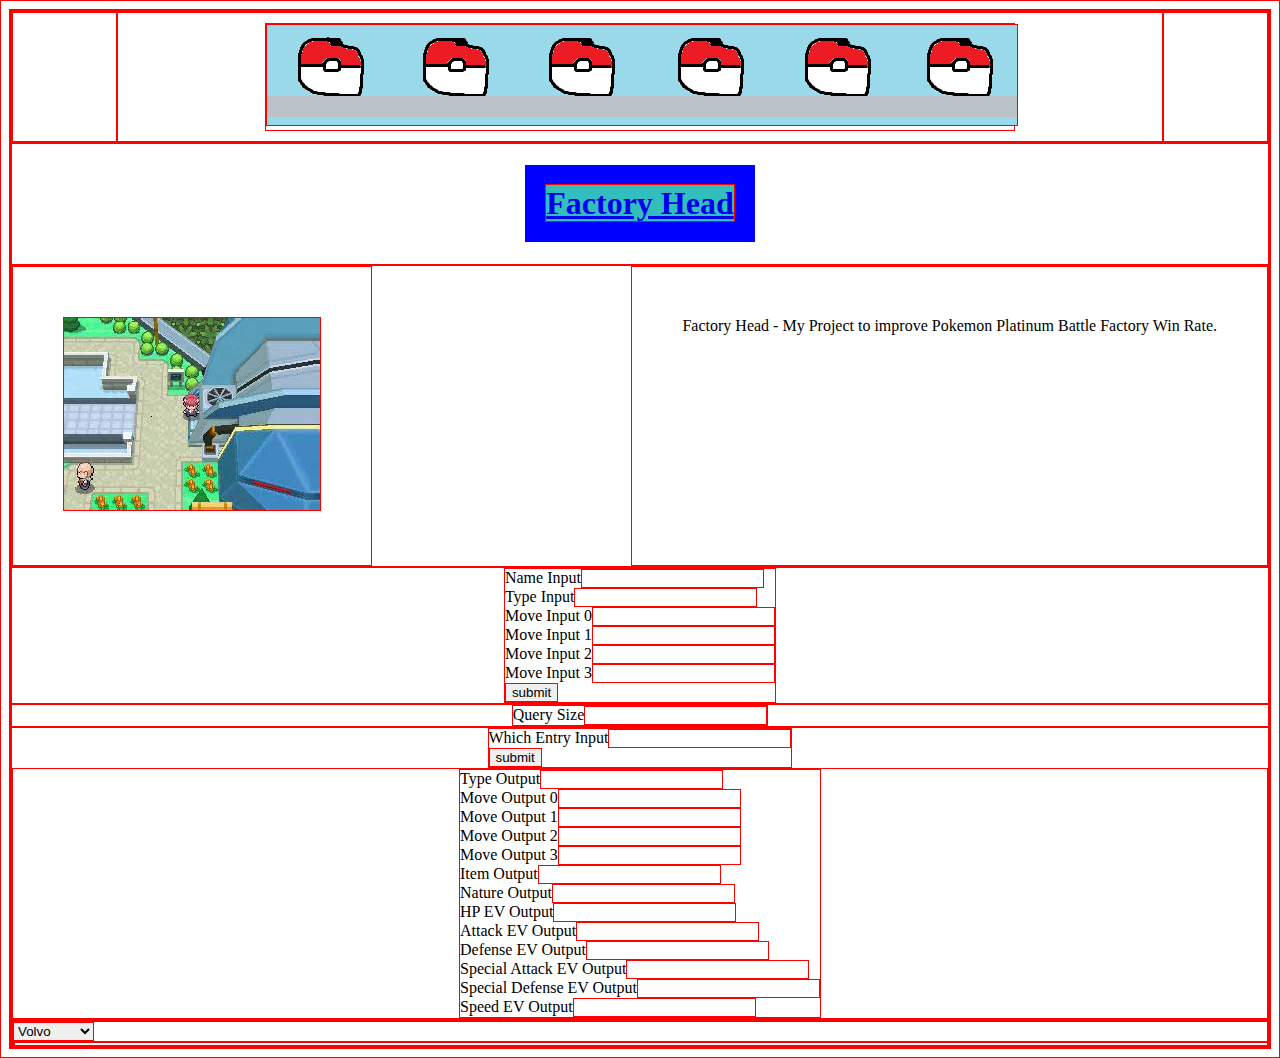
==== index.html @ 9c14b221 "Progress 02017" ====
<!DOCTYPE html>

<html>

<head>
	<meta charset="utf-8">
    <link rel="stylesheet" type="text/css" href="css/main.css">
	<script src="https://ajax.googleapis.com/ajax/libs/jquery/3.1.1/jquery.min.js"></script>
</head>

<body>
	<script src = "js/loadData.js"></script>
	<div class = "grid">
		<div class = "row">
			<div class = "col-1">
			</div>
			<div class = "col-10">
			
			<div class = "BannerArt">
				<img src= "images/CrudeBanner.png" alt="app picture">
			</div>
			
			</div>
			<div class = "col-1">
			</div>
		</div>

		<div class = "row">
			<h1 class = "Title"> <a href = "https://github.com/chulchultrain/FactoryHead"> Factory Head</a> </h1>
		</div>
		<div class = "row">
		<div class="screenshot"><img src="images/bflogo.jpeg" ></div>
		<div class = "description">
			Factory Head - My Project to improve Pokemon Platinum Battle Factory Win Rate.
		</div>
		</div>
		
		<div class = "row">
			<form id = "entryInputForm"  onsubmit = "return CalculateEntryQuery();">

			</form>
		</div>
		
		<div class = "row">
			<form id = 'querySizeForm'>
			</form>
		</div>
		
		<div class = "row">
			<form id = "whichEntryForm" onsubmit = "return GetSelectedEntry();">

			</form>
		
		<div class = "row">
			<form id = "entryOutputForm">

			</form>
		<script src = "js/formQuery.js"></script>		
		<div Id = "queryResultsRow" class = "row">
			
		</div>
		
	</div>
	
	<div class = "row">
		<select id = "selectForm">
			<option value="volvo">Volvo</option>
			<option value="saab">Saab</option>
			<option value="mercedes">Mercedes</option>
		</select>
	</div>
	
	<div id = "outputRow" class = "row">
		<output id = "nameOutput"></output>
	</div>

	
	
	<script src = "js/dynamicBuild.js"></script>
</body>

</html>
---- css/main.css ----
* {
	border: 1px solid red !important;
}

* {
	-webkit-box-sizing: border-box;
	-moz-box-sizing: border-box;
	-ms-box-sizing: border-box;
	box-sizing: border-box;
}



.grid {
	width:100%;
}

.row {
	width: 100%;
	display:flex;
	flex-wrap:wrap;
	overflow:auto;
}

.Title {
	background-color: #33BEBE;
	color: white;
	border: 20px solid blue !important;
	margin-left: auto;
	margin-right: auto;
	
}


@media only screen and (max-width: 600px) {
	.row{
		background-color:blue;
	}
	.screenshot {
		display:none;
	}
}


.app, .col-1, .col-2, .col-3, .col-4, .col-5, .col-6, .col-7, .col-8, .col-9, .col-10, .col-11, .col-12 {
	padding: 10px;
}

.screenshot{
	padding: 50px;
}

.description {
	padding: 50px;
	margin-left:auto;
	margin-right:0;
}


.col-1 {
	width: 8.33%;
}

.col-2 {
	width: 16.66%;	
}

.col-3 {
	width: 25%;
}

.col-4 {
	width: 33.33%;	
}

.col-5 {
	width: 41.66%;
}

.col-6 {
	width: 50%;	
}

.col-7 {
	width: 58.33%;
}

.col-8{
	width: 66.66%;	
}

.col-9 {
	width: 75%;
}

.col-10 {
	width: 83.33%;	
}

.col-11 {
	width: 91.66%;
}

.col-12 {
	width: 100%;	
}


.BannerArt {
	width: 750px;
	margin-left: auto;
	margin-right: auto;
}

#entryInputForm,#querySizeForm,#whichEntryForm,#entryOutputForm {
	margin-left: auto;
	margin-right: auto;
}
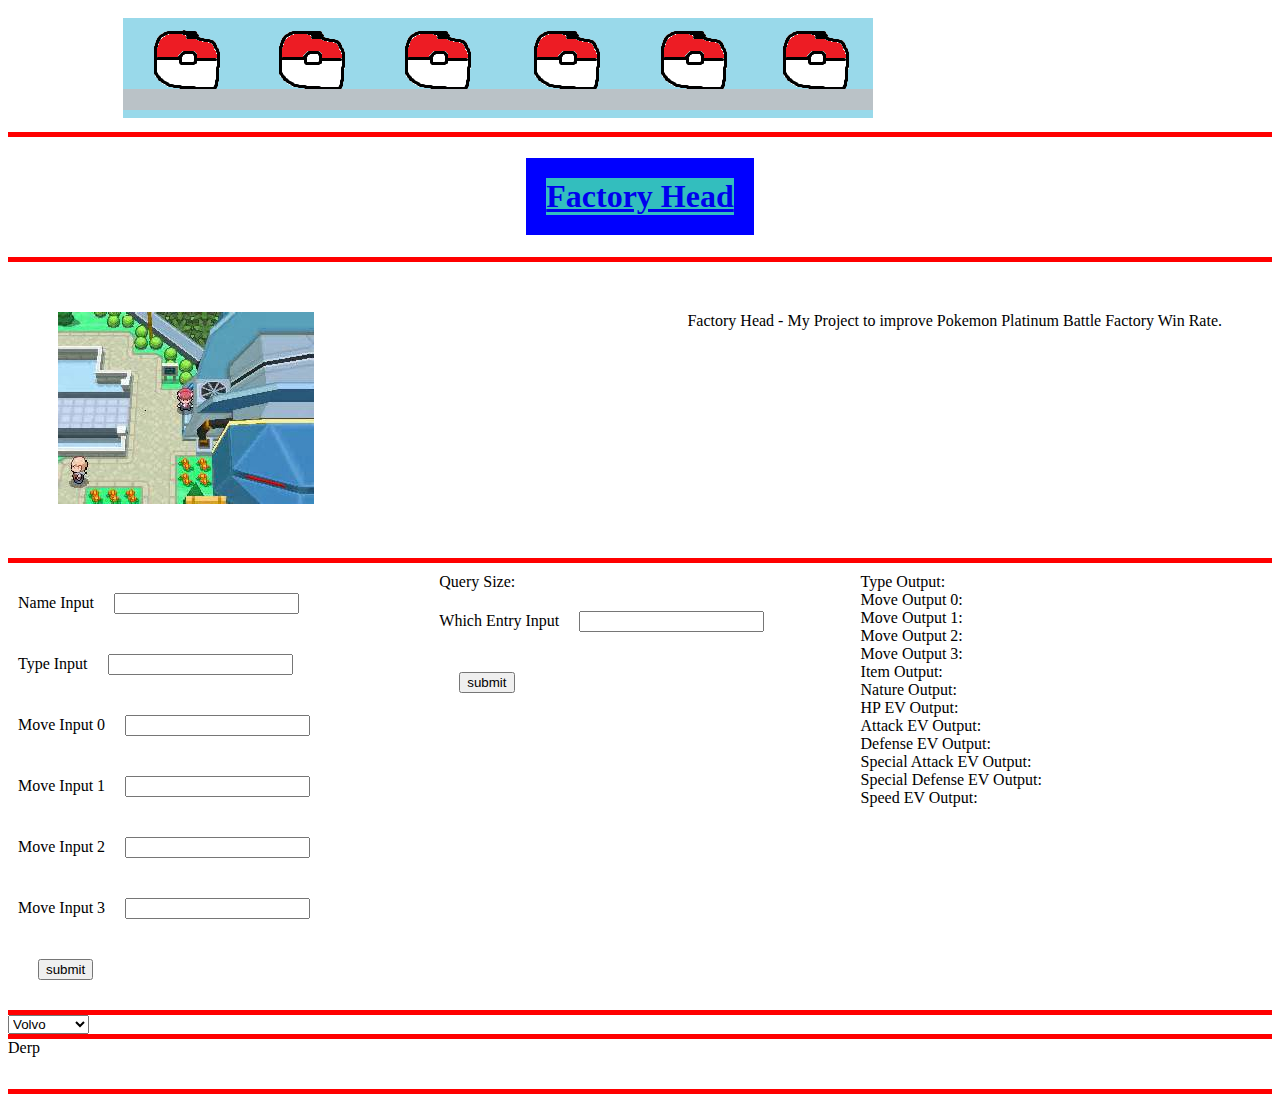
==== commit 98a8ee1c: "Reorganize to make into 3 col" ====
--- a/index.html
+++ b/index.html
@@ -28,40 +28,37 @@
 		<div class = "row">
 			<h1 class = "Title"> <a href = "https://github.com/chulchultrain/FactoryHead"> Factory Head</a> </h1>
 		</div>
-		<div class = "row">
-		<div class="screenshot"><img src="images/bflogo.jpeg" ></div>
-		<div class = "description">
-			Factory Head - My Project to improve Pokemon Platinum Battle Factory Win Rate.
-		</div>
+			<div class = "row">
+				<div class="screenshot"><img src="images/bflogo.jpeg" ></div>
+				<div class = "description">
+				Factory Head - My Project to improve Pokemon Platinum Battle Factory Win Rate.
+				</div>
 		</div>
 		
-		<div class = "row">
-			<form id = "entryInputForm"  onsubmit = "return CalculateEntryQuery();">
+		<div id = "MapDiv" class = "row">
+			<div class = "col-4">
+				<form id = "entryInputForm"  onsubmit = "return CalculateEntryQuery();">
+				</form>
+			</div>
+			<div class = "col-4">
+				<form id = 'querySizeForm'>
+				</form>	
+				<form id = "whichEntryForm" onsubmit = "return GetSelectedEntry();">
+				</form>				
+			</div>
+			<div class = "col-4">
+				<form id = "entryOutputForm">
+				</form>				
+			</div>
+		</div>
 
-			</form>
-		</div>
+
+
 		
-		<div class = "row">
-			<form id = 'querySizeForm'>
-			</form>
-		</div>
-		
-		<div class = "row">
-			<form id = "whichEntryForm" onsubmit = "return GetSelectedEntry();">
 
-			</form>
-		
-		<div class = "row">
-			<form id = "entryOutputForm">
+<script src = "js/formQuery.js"></script>		
 
-			</form>
-		<script src = "js/formQuery.js"></script>		
-		<div Id = "queryResultsRow" class = "row">
-			
-		</div>
-		
 	</div>
-	
 	<div class = "row">
 		<select id = "selectForm">
 			<option value="volvo">Volvo</option>
@@ -71,7 +68,8 @@
 	</div>
 	
 	<div id = "outputRow" class = "row">
-		<output id = "nameOutput"></output>
+		Derp <output id = "outputTag" value = "derpus"></output>
+		<p id = "outputP" value = "herpus"></p>
 	</div>
 
 	
--- a/css/main.css
+++ b/css/main.css
@@ -1,5 +1,5 @@
 * {
-	border: 1px solid red !important;
+	//border: 1px solid red !important;
 }
 
 * {
@@ -20,6 +20,7 @@
 	display:flex;
 	flex-wrap:wrap;
 	overflow:auto;
+	border-bottom: 5px solid red !important;
 }
 
 .Title {
@@ -105,6 +106,17 @@
 	width: 100%;	
 }
 
+input {
+		//padding: 20px;
+		margin:20px;
+}
+
+output {
+	width:20px;
+	margin-bottom:50px;
+	background:red;
+	background: linear-gradient(to bottom, rgba(0,0,0,0.25);
+}
 
 .BannerArt {
 	width: 750px;
@@ -115,4 +127,5 @@
 #entryInputForm,#querySizeForm,#whichEntryForm,#entryOutputForm {
 	margin-left: auto;
 	margin-right: auto;
+	text-align:center;
 }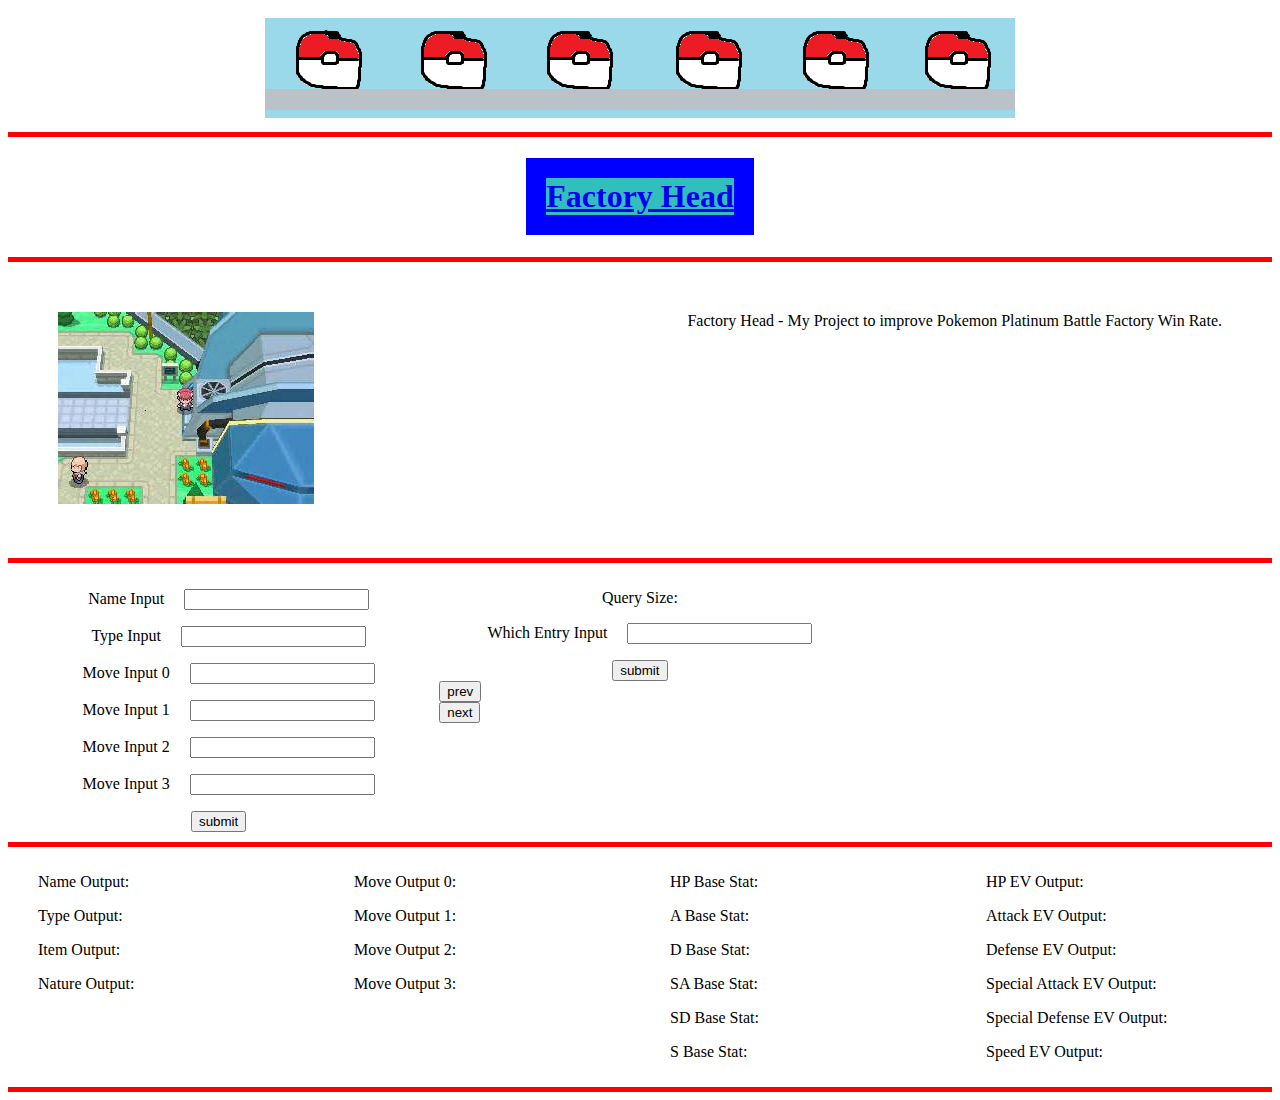
==== commit 260a61fd: "Split 4 col output. Added Base Stat Output" ====
--- a/index.html
+++ b/index.html
@@ -6,6 +6,8 @@
 	<meta charset="utf-8">
     <link rel="stylesheet" type="text/css" href="css/main.css">
 	<script src="https://ajax.googleapis.com/ajax/libs/jquery/3.1.1/jquery.min.js"></script>
+
+    <link rel="stylesheet" type="text/css" href="css/afterDynamicBuild.css">
 </head>
 
 <body>
@@ -17,7 +19,7 @@
 			<div class = "col-10">
 			
 			<div class = "BannerArt">
-				<img src= "images/CrudeBanner.png" alt="app picture">
+				<img src= "images/CrudeBanner.png" alt="app picture" href = "https://github.com/chulchultrain/FactoryHead"> 
 			</div>
 			
 			</div>
@@ -28,11 +30,14 @@
 		<div class = "row">
 			<h1 class = "Title"> <a href = "https://github.com/chulchultrain/FactoryHead"> Factory Head</a> </h1>
 		</div>
-			<div class = "row">
-				<div class="screenshot"><img src="images/bflogo.jpeg" ></div>
-				<div class = "description">
-				Factory Head - My Project to improve Pokemon Platinum Battle Factory Win Rate.
-				</div>
+		<!-- <div class = "row"> 
+			<a href = "BASE/STATS/BaseStats.txt"> <img src= "images/CrudeBanner.png" alt = "linkBase"> </a>
+		</div> -->
+		<div class = "row">
+			<div class="screenshot"><img src="images/bflogo.jpeg" ></div>
+			<div class = "description">
+			Factory Head - My Project to improve Pokemon Platinum Battle Factory Win Rate.
+			</div>
 		</div>
 		
 		<div id = "MapDiv" class = "row">
@@ -45,10 +50,25 @@
 				</form>	
 				<form id = "whichEntryForm" onsubmit = "return GetSelectedEntry();">
 				</form>				
+				<form id = "prevEntryForm" onsubmit = "return GetPrevEntry();">
+				</form>
+				<form id = "nextEntryForm" onsubmit = "return GetNextEntry();">
+				</form>
 			</div>
 			<div class = "col-4">
 				<form id = "entryOutputForm">
 				</form>				
+			</div>
+		</div>
+		
+		<div id = "outputDiv" class = "row">
+			<div id = "entryOutputPart0" class = "col-3">
+			</div>
+			<div id = "entryOutputPart1" class = "col-3">
+			</div>
+			<div id = "entryOutputPart2" class = "col-3">
+			</div>
+			<div id = "entryOutputPart3" class = "col-3">
 			</div>
 		</div>
 
@@ -59,22 +79,24 @@
 <script src = "js/formQuery.js"></script>		
 
 	</div>
-	<div class = "row">
+	
+	<!-- <div class = "row"> 
 		<select id = "selectForm">
 			<option value="volvo">Volvo</option>
 			<option value="saab">Saab</option>
 			<option value="mercedes">Mercedes</option>
 		</select>
-	</div>
+	</div> -->
 	
-	<div id = "outputRow" class = "row">
+	<!-- <div id = "outputRow" class = "row"> 
 		Derp <output id = "outputTag" value = "derpus"></output>
 		<p id = "outputP" value = "herpus"></p>
-	</div>
+	</div> -->
 
+	<!-- <span class = "inputDescriptionClass">HiIIIIII</span> -->
 	
 	
 	<script src = "js/dynamicBuild.js"></script>
+
 </body>
-
 </html>
--- a/css/main.css
+++ b/css/main.css
@@ -106,17 +106,6 @@
 	width: 100%;	
 }
 
-input {
-		//padding: 20px;
-		margin:20px;
-}
-
-output {
-	width:20px;
-	margin-bottom:50px;
-	background:red;
-	background: linear-gradient(to bottom, rgba(0,0,0,0.25);
-}
 
 .BannerArt {
 	width: 750px;
@@ -128,4 +117,23 @@
 	margin-left: auto;
 	margin-right: auto;
 	text-align:center;
+
+}
+
+
+.outputDescriptionClass {
+	#padding:200px;
+	margin:20px;
+	#color:yellow;
+	#background:linear-gradient(to bottom,blue,red);
+}
+
+.inputDescriptionClass {
+	#width:200px;
+	#height:200px;
+	#padding-bottom:100px;
+	#margin-bottom:50px;
+	#background:black;
+	#color:white;
+	margin:20px;
 }--- a/css/afterDynamicBuild.css
+++ b/css/afterDynamicBuild.css
@@ -0,0 +1,16 @@
+/*
+input {
+		//padding: 20px;
+		margin:20px;
+}
+*/
+
+/*
+output {
+	width:20px;
+	margin-bottom:50px;
+	background:red;
+	background: linear-gradient(to bottom, white,rgba(0,0,0,0.25));
+	color:red;
+}
+*/
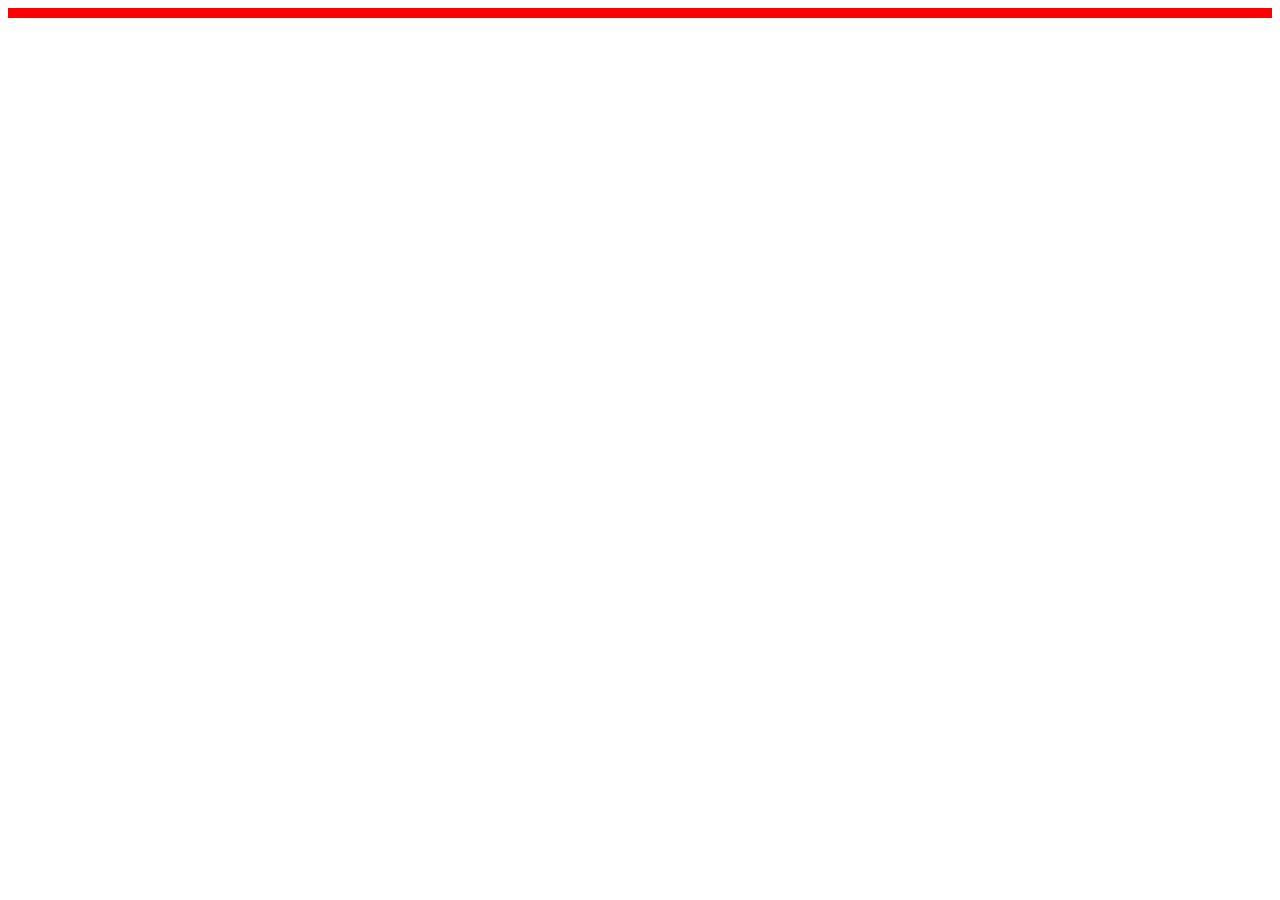
==== commit 3ea3142a: "break main page into 3" ====
--- a/index.html
+++ b/index.html
@@ -13,72 +13,18 @@
 <body>
 	<script src = "js/loadData.js"></script>
 	<div class = "grid">
-		<div class = "row">
-			<div class = "col-1">
-			</div>
-			<div class = "col-10">
+		<div id = "PageBar" class = "row">
 			
-			<div class = "BannerArt">
-				<img src= "images/CrudeBanner.png" alt="app picture" href = "https://github.com/chulchultrain/FactoryHead"> 
-			</div>
-			
-			</div>
-			<div class = "col-1">
-			</div>
-		</div>
-
-		<div class = "row">
-			<h1 class = "Title"> <a href = "https://github.com/chulchultrain/FactoryHead"> Factory Head</a> </h1>
-		</div>
-		<!-- <div class = "row"> 
-			<a href = "BASE/STATS/BaseStats.txt"> <img src= "images/CrudeBanner.png" alt = "linkBase"> </a>
-		</div> -->
-		<div class = "row">
-			<div class="screenshot"><img src="images/bflogo.jpeg" ></div>
-			<div class = "description">
-			Factory Head - My Project to improve Pokemon Platinum Battle Factory Win Rate.
-			</div>
 		</div>
 		
-		<div id = "MapDiv" class = "row">
-			<div class = "col-4">
-				<form id = "entryInputForm"  onsubmit = "return CalculateEntryQuery();">
-				</form>
-			</div>
-			<div class = "col-4">
-				<form id = 'querySizeForm'>
-				</form>	
-				<form id = "whichEntryForm" onsubmit = "return GetSelectedEntry();">
-				</form>				
-				<form id = "prevEntryForm" onsubmit = "return GetPrevEntry();">
-				</form>
-				<form id = "nextEntryForm" onsubmit = "return GetNextEntry();">
-				</form>
-			</div>
-			<div class = "col-4">
-				<form id = "entryOutputForm">
-				</form>				
-			</div>
+		<div class = "row" id = "subProjectsRow">
+			
 		</div>
 		
-		<div id = "outputDiv" class = "row">
-			<div id = "entryOutputPart0" class = "col-3">
-			</div>
-			<div id = "entryOutputPart1" class = "col-3">
-			</div>
-			<div id = "entryOutputPart2" class = "col-3">
-			</div>
-			<div id = "entryOutputPart3" class = "col-3">
-			</div>
-		</div>
-
-
-
-		
-
-<script src = "js/formQuery.js"></script>		
 
 	</div>
+	
+	<script src = "js/LoadPageBar.js"></script>
 	
 	<!-- <div class = "row"> 
 		<select id = "selectForm">
@@ -96,7 +42,6 @@
 	<!-- <span class = "inputDescriptionClass">HiIIIIII</span> -->
 	
 	
-	<script src = "js/dynamicBuild.js"></script>
 
 </body>
 </html>
--- a/css/main.css
+++ b/css/main.css
@@ -136,4 +136,8 @@
 	#background:black;
 	#color:white;
 	margin:20px;
-}+}
+
+#pageBarAbout {
+	margin-left:auto;
+}
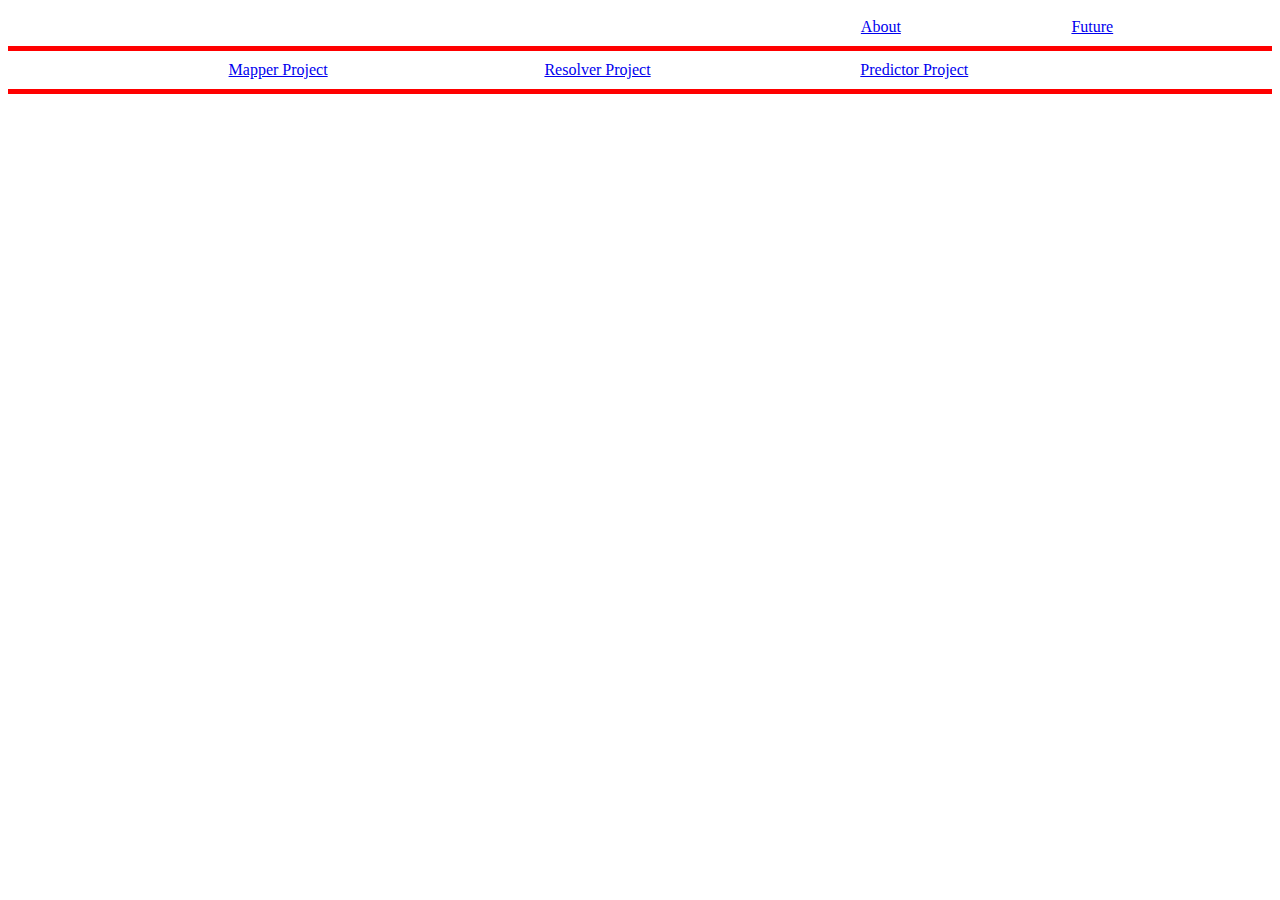
==== commit 1b52511f: "Added rest of  files" ====
--- a/index.html
+++ b/index.html
@@ -18,7 +18,28 @@
 		</div>
 		
 		<div class = "row" id = "subProjectsRow">
+			<div class = "col-2">
+			</div>
+			<div class = "col-2">
+				<a href = "mapperPage.html"> Mapper Project </a>
+			</div>
 			
+			<div class = "col-1">
+			</div>
+			
+			<div class = "col-2">
+				<a href = "resolverPage.html"> Resolver Project </a>
+			</div>
+			
+			<div class = "col-1">
+			</div>
+			
+			<div class = "col-2">
+				<a href = "predictorPage.html"> Predictor Project </a>
+			</div>			
+			
+			<div class = "col-2">
+			</div>
 		</div>
 		
 
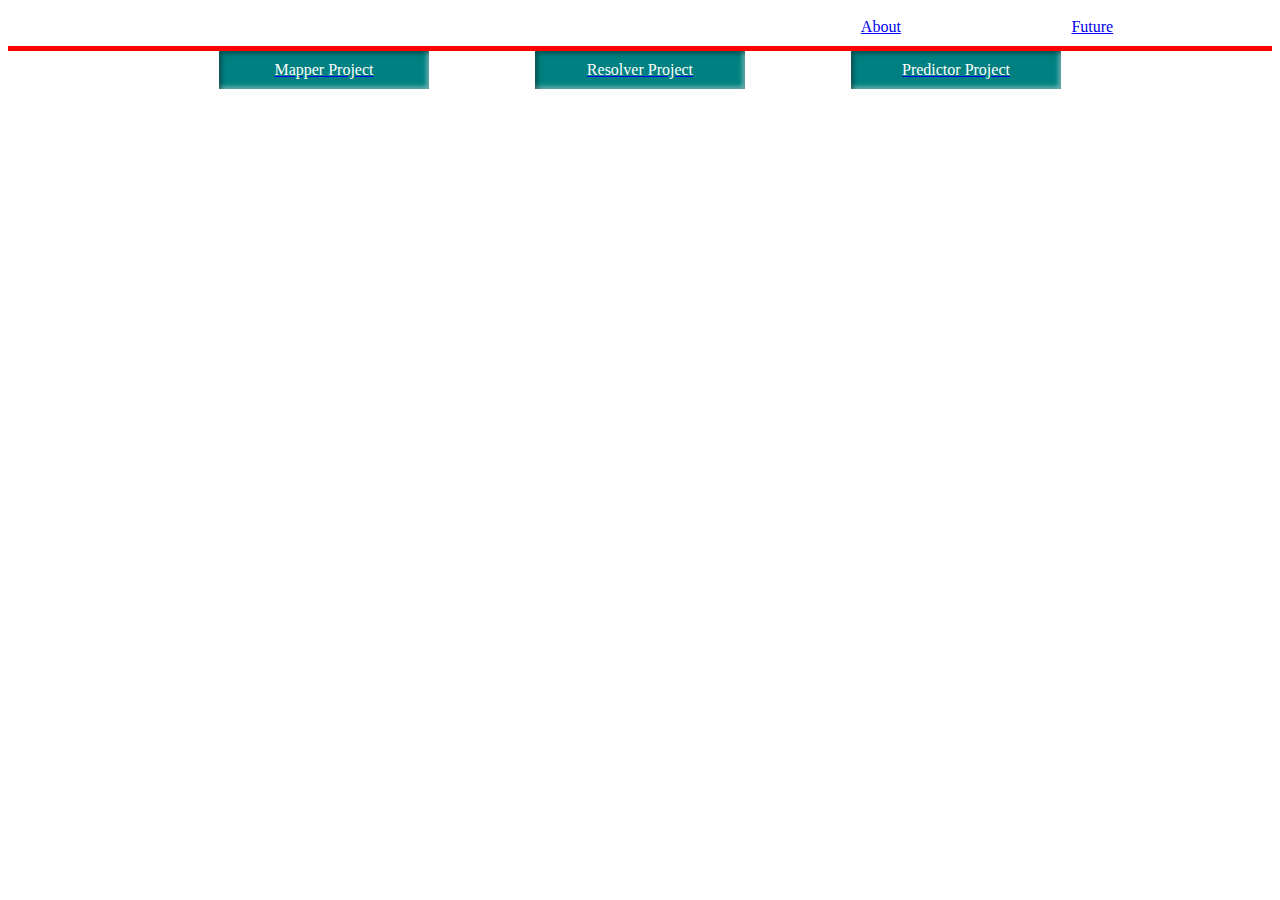
==== commit fddb4201: "Half refactor" ====
--- a/index.html
+++ b/index.html
@@ -16,33 +16,48 @@
 		<div id = "PageBar" class = "row">
 			
 		</div>
-		
+	
+	<div class = "row"> <!-- Space between top page bar and items below-->
+			
+	</div>
+
+	
 		<div class = "row" id = "subProjectsRow">
 			<div class = "col-2">
 			</div>
-			<div class = "col-2">
-				<a href = "mapperPage.html"> Mapper Project </a>
-			</div>
+			<a class = "col-2 projectLink" href = "mapperPage.html"> 
+				<div class = "projectLinkText">
+					Mapper Project
+				 </div>
+			</a>
 			
 			<div class = "col-1">
 			</div>
 			
-			<div class = "col-2">
-				<a href = "resolverPage.html"> Resolver Project </a>
-			</div>
+			<a class = "col-2 projectLink" href = "resolverPage.html"> 
+				<div class = "projectLinkText">
+					Resolver Project
+				 </div>
+			</a>
 			
 			<div class = "col-1">
 			</div>
 			
-			<div class = "col-2">
-				<a href = "predictorPage.html"> Predictor Project </a>
-			</div>			
+			<a class = "col-2 projectLink" href = "predictorPage.html"> 
+				<div class = "projectLinkText">
+					Predictor Project
+				 </div>
+			</a>		
 			
 			<div class = "col-2">
 			</div>
 		</div>
+	</div>
+	
+
+	
+	<div class = "row">
 		
-
 	</div>
 	
 	<script src = "js/LoadPageBar.js"></script>
--- a/css/main.css
+++ b/css/main.css
@@ -1,5 +1,5 @@
 * {
-	//border: 1px solid red !important;
+	#border: 1px solid red !important;
 }
 
 * {
@@ -20,7 +20,7 @@
 	display:flex;
 	flex-wrap:wrap;
 	overflow:auto;
-	border-bottom: 5px solid red !important;
+	#border-bottom: 5px solid red !important;
 }
 
 .Title {
@@ -106,6 +106,21 @@
 	width: 100%;	
 }
 
+.projectLink {
+	margin-left:auto;
+	margin-right:auto;
+	background:teal;
+	#border: 1px solid red !important;
+	box-shadow: inset 2px 2px 5px rgba(0,0,0,0.5), inset -2px -2px 5px rgba(255,255,255,0.5);
+}
+
+.projectLinkText {
+	text-align:center;
+	margin-left:auto;
+	margin-right:auto;	
+	color:white;
+	background:teal;
+}
 
 .BannerArt {
 	width: 750px;
@@ -141,3 +156,7 @@
 #pageBarAbout {
 	margin-left:auto;
 }
+
+#PageBar {
+	border-bottom: 5px solid red !important;
+}
